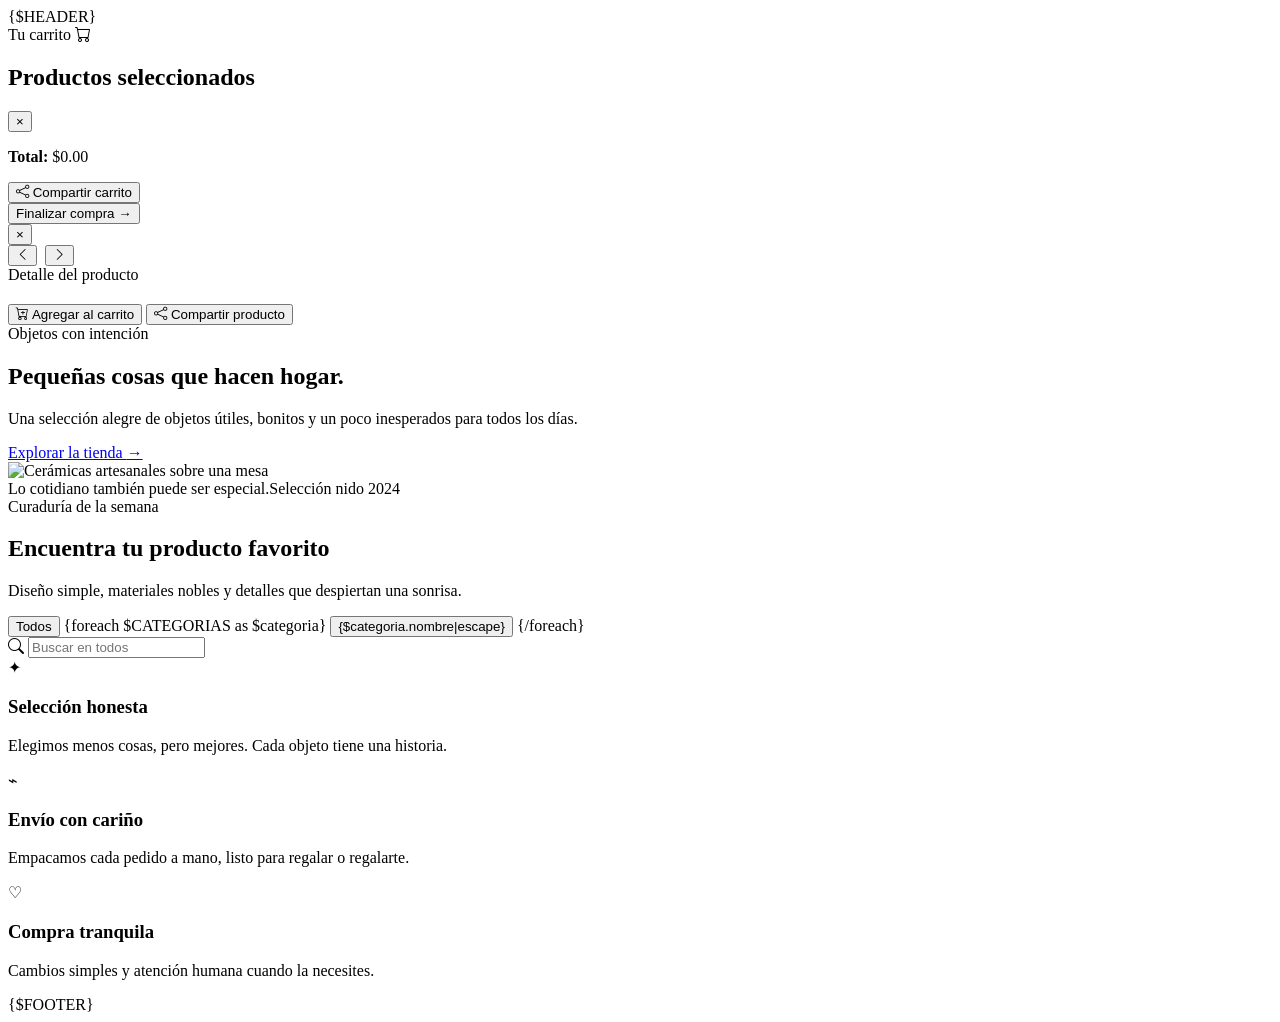
==== templates/index.html @ 660606b6 "subi tienda" ====
<!DOCTYPE html>
<html lang="es">
<head>
	<meta charset="UTF-8" />
	<meta name="viewport" content="width=device-width, initial-scale=1.0" />
	<meta name="description" content="Nido, bazar contemporáneo para pequeños descubrimientos cotidianos." />
	<title>Nido | Bazar cotidiano</title>
	<link rel="preconnect" href="https://fonts.googleapis.com" />
	<link rel="preconnect" href="https://fonts.gstatic.com" crossorigin />
	<link href="https://fonts.googleapis.com/css2?family=DM+Sans:wght@400;500;600;700&family=Fraunces:opsz,wght@9..144,500;600;700&display=swap" rel="stylesheet" />
    <link rel="stylesheet" href="https://cdn.jsdelivr.net/npm/bootstrap-icons@1.13.1/font/bootstrap-icons.min.css">	
	<!-- ALERTIFY -->
	<link rel="stylesheet" href="/tienda/libs/alertifyjs/css/alertify.min.css" />
	<link rel="stylesheet" href="/tienda/libs/alertifyjs/css/themes/default.min.css" />
	<script src="/tienda/libs/alertifyjs/alertify.min.js"></script>
	<script src="/tienda/libs/alertifyjs/settings.js"></script>
	<!-- CSS Y JS -->
	<link rel="stylesheet" href="/tienda/css/estilos.css?{$NO_CACHE}">
	<script src="/tienda/js/funciones.js?{$NO_CACHE}"></script>
</head>
<body>
	{$HEADER}
	<div class="cart-overlay" data-cart-close></div>
	<main id="tienda_carrito" class="floating-cart" aria-hidden="true">
		<div class="floating-cart-header">
			<div>
				<span class="eyebrow">Tu carrito <i class="bi bi-cart"></i></span>
				<h2>Productos seleccionados</h2>
			</div>
			<button class="cart-close" type="button" aria-label="Cerrar carrito" data-cart-close>×</button>
		</div>
		<div class="table-scroll">
			<table class="product-table">
				<!-- <thead><tr><th>Producto</th><th>Precio</th><th>Acciones</th></tr></thead> -->
				<tbody id="carrito-table-body">
				</tbody>
			</table>
		</div>
		<div class="cart-summary">
			<div>
				<p class="cart-total"><strong>Total:</strong> <span id="cart-total">$0.00</span></p>
				<button class="cart-share-btn" id="cart-share" type="button"><i class="bi bi-share"></i> Compartir carrito</button>
			</div>
			<button class="primary-btn" id="checkout-btn">Finalizar compra <span>→</span></button>
		</div>
	</main>
	<div id="product-modal" class="product-modal" aria-hidden="true" role="dialog" aria-modal="true" aria-labelledby="product-modal-title">
		<div class="product-modal-content">
			<button class="product-modal-close" type="button" aria-label="Cerrar detalle del producto" data-product-modal-close>×</button>
			<div class="product-modal-image-wrap">
				<button class="product-modal-arrow product-modal-arrow-prev" type="button" aria-label="Foto anterior"><i class="bi bi-chevron-left"></i></button>
				<img id="product-modal-image" src="" alt="" />
				<button class="product-modal-arrow product-modal-arrow-next" type="button" aria-label="Foto siguiente"><i class="bi bi-chevron-right"></i></button>
			</div>
			<div class="product-modal-info">
				<span class="eyebrow">Detalle del producto</span>
				<h2 id="product-modal-title"></h2>
				<p id="product-modal-description"></p>
				<strong id="product-modal-price" class="price"></strong>
				<button id="product-modal-add" class="primary-btn" type="button"><i class="bi bi-cart-plus"></i> Agregar al carrito</button>
				<button id="product-modal-share" class="whatsapp-btn" type="button"><i class="bi bi-share"></i> Compartir producto</button>
			</div>
		</div>
	</div>
	<main>
		<section class="hero" id="inicio">
			<div class="hero-copy">
				<span class="eyebrow">Objetos con intención</span>
				<h1>Pequeñas cosas que hacen hogar.</h1>
				<p>Una selección alegre de objetos útiles, bonitos y un poco inesperados para todos los días.</p>
				<a class="primary-btn" href="#productos">Explorar la tienda <span>→</span></a>
			</div>
			<div class="hero-art" aria-label="Selección de objetos para el hogar">
				<img src="https://images.unsplash.com/photo-1610701596007-11502861dcfa?auto=format&fit=crop&w=900&q=85" alt="Cerámicas artesanales sobre una mesa" />
				<div class="hero-note">Lo cotidiano también puede ser especial.<span>Selección nido 2024</span></div>
			</div>
		</section>
		<section class="shop-area" id="productos">
			<div class="section-wrap">
				<div class="section-heading">
					<div><span class="eyebrow">Curaduría de la semana</span><h2>Encuentra tu producto favorito</h2></div>
					<p>Diseño simple, materiales nobles y detalles que despiertan una sonrisa.</p>
				</div>
				<div class="toolbar">
					<div class="filters" aria-label="Filtrar productos">
						<button class="filter-btn active" data-filter="todos" onclick="buscarProductos('0')">Todos</button>
						{foreach $CATEGORIAS as $categoria}
						<button class="filter-btn" data-filter="{$categoria.nombre|lower|escape}" onclick="buscarProductos('{$categoria.id}')">{$categoria.nombre|escape}</button>
                    	{/foreach}
					</div>
					<label class="search"><i class="bi bi-search"></i> <input id="search" type="search" onkeyup="buscarProductos()" placeholder="Buscar en todos" aria-label="Buscar productos" /></label>
				</div>
				<div class="product-grid" id="product-grid">
				</div>
				<div class="benefits" id="nosotros">
					<div class="benefit"><span class="benefit-icon">✦</span><h3>Selección honesta</h3><p>Elegimos menos cosas, pero mejores. Cada objeto tiene una historia.</p></div>
					<div class="benefit"><span class="benefit-icon">⌁</span><h3>Envío con cariño</h3><p>Empacamos cada pedido a mano, listo para regalar o regalarte.</p></div>
					<div class="benefit"><span class="benefit-icon">♡</span><h3>Compra tranquila</h3><p>Cambios simples y atención humana cuando la necesites.</p></div>
				</div>
			</div>
		</section>
	</main>
	{$FOOTER}
	<script>
		function initializeSharedCart() {
			document.querySelector('#cart-share')?.addEventListener('click', compartirCarrito)
			cargarCarritoDesdeUrl()
		}
		if (document.readyState === 'loading') {
			document.addEventListener('DOMContentLoaded', initializeSharedCart)
		} else {
			initializeSharedCart()
		}
	</script>
</body>
</html>
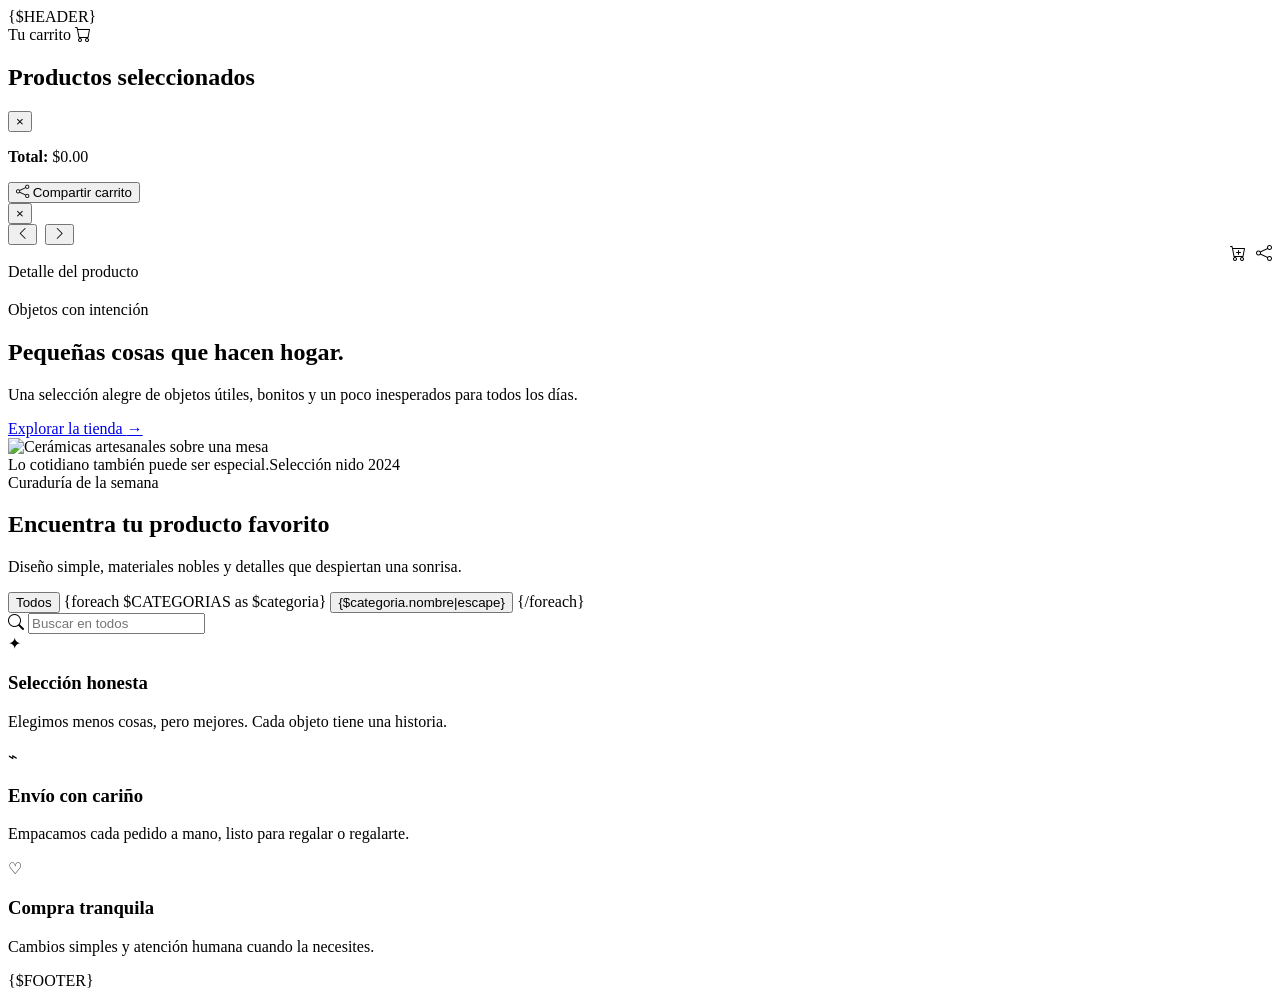
==== commit be198fb9: "termine de acomodar el diseño para cel" ====
--- a/templates/index.html
+++ b/templates/index.html
@@ -37,11 +37,9 @@
 			</table>
 		</div>
 		<div class="cart-summary">
-			<div>
-				<p class="cart-total"><strong>Total:</strong> <span id="cart-total">$0.00</span></p>
-				<button class="cart-share-btn" id="cart-share" type="button"><i class="bi bi-share"></i> Compartir carrito</button>
-			</div>
-			<button class="primary-btn" id="checkout-btn">Finalizar compra <span>→</span></button>
+			<p class="cart-total"><strong>Total:</strong> <span id="cart-total">$0.00</span></p>
+			<button class="cart-share-btn" id="cart-share" type="button"><i class="bi bi-share"></i> Compartir carrito</button>
+			<!-- <button class="primary-btn" id="cart-share">Compartir carrito <i class="bi bi-share"></i></button> -->
 		</div>
 	</main>
 	<div id="product-modal" class="product-modal" aria-hidden="true" role="dialog" aria-modal="true" aria-labelledby="product-modal-title">
@@ -53,12 +51,20 @@
 				<button class="product-modal-arrow product-modal-arrow-next" type="button" aria-label="Foto siguiente"><i class="bi bi-chevron-right"></i></button>
 			</div>
 			<div class="product-modal-info">
+				<div style="display: flex;justify-content: flex-end;">
+					<i class="bi bi-cart-plus icon" id="product-modal-add" style="margin-right: 10px;"></i>
+					<i class="bi bi-share icon" id="product-modal-share"></i>
+				</div>
 				<span class="eyebrow">Detalle del producto</span>
 				<h2 id="product-modal-title"></h2>
 				<p id="product-modal-description"></p>
 				<strong id="product-modal-price" class="price"></strong>
-				<button id="product-modal-add" class="primary-btn" type="button"><i class="bi bi-cart-plus"></i> Agregar al carrito</button>
-				<button id="product-modal-share" class="whatsapp-btn" type="button"><i class="bi bi-share"></i> Compartir producto</button>
+				<!-- <div style="display: flex;">
+					<i class="bi bi-cart-plus icon" id="product-modal-add" style="margin-right: 10px;"></i>
+					<i class="bi bi-share icon" id="product-modal-share"></i>
+				</div> -->
+				<!-- <button id="product-modal-add" class="primary-btn" type="button"><i class="bi bi-cart-plus"></i> Agregar al carrito</button>
+				<button id="product-modal-share" class="whatsapp-btn" type="button"><i class="bi bi-share"></i> Compartir producto</button> -->
 			</div>
 		</div>
 	</div>
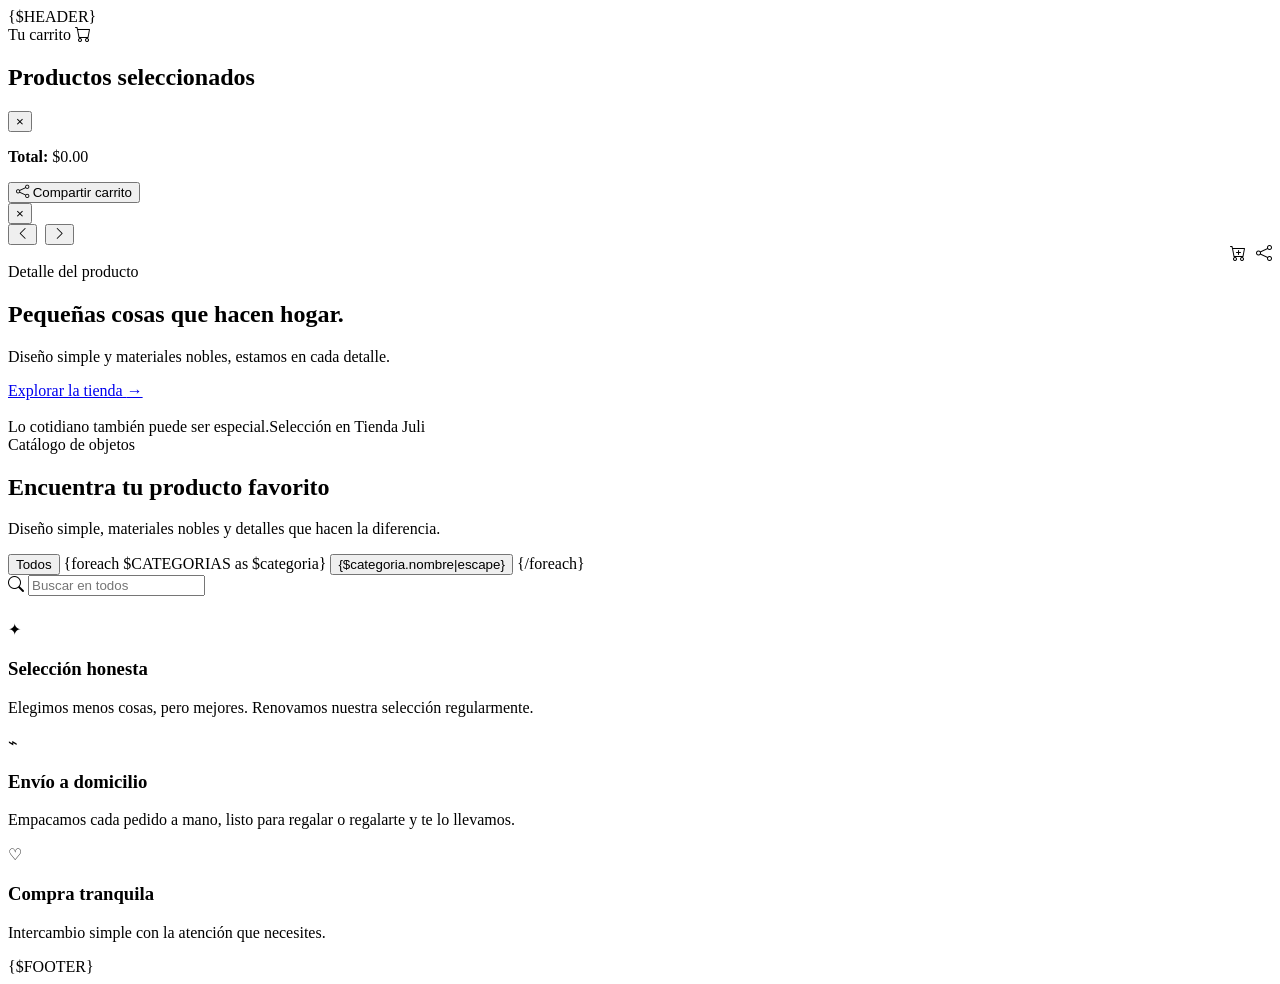
==== commit 1172a386: "Acomode para que elimine las imagenes, y acomode el diseño" ====
--- a/templates/index.html
+++ b/templates/index.html
@@ -4,7 +4,8 @@
 	<meta charset="UTF-8" />
 	<meta name="viewport" content="width=device-width, initial-scale=1.0" />
 	<meta name="description" content="Nido, bazar contemporáneo para pequeños descubrimientos cotidianos." />
-	<title>Nido | Bazar cotidiano</title>
+	<title>Tienda Juli</title>
+	<link rel="icon" type="image/svg+xml" href="/tienda/img/favicon.svg" />
 	<link rel="preconnect" href="https://fonts.googleapis.com" />
 	<link rel="preconnect" href="https://fonts.gstatic.com" crossorigin />
 	<link href="https://fonts.googleapis.com/css2?family=DM+Sans:wght@400;500;600;700&family=Fraunces:opsz,wght@9..144,500;600;700&display=swap" rel="stylesheet" />
@@ -71,21 +72,21 @@
 	<main>
 		<section class="hero" id="inicio">
 			<div class="hero-copy">
-				<span class="eyebrow">Objetos con intención</span>
+				<span class="eyebrow"></span>
 				<h1>Pequeñas cosas que hacen hogar.</h1>
-				<p>Una selección alegre de objetos útiles, bonitos y un poco inesperados para todos los días.</p>
+				<p>Diseño simple y materiales nobles, estamos en cada detalle.</p>
 				<a class="primary-btn" href="#productos">Explorar la tienda <span>→</span></a>
 			</div>
 			<div class="hero-art" aria-label="Selección de objetos para el hogar">
-				<img src="https://images.unsplash.com/photo-1610701596007-11502861dcfa?auto=format&fit=crop&w=900&q=85" alt="Cerámicas artesanales sobre una mesa" />
-				<div class="hero-note">Lo cotidiano también puede ser especial.<span>Selección nido 2024</span></div>
+				<img />
+				<div class="hero-note">Lo cotidiano también puede ser especial.<span>Selección en Tienda Juli</span></div>
 			</div>
 		</section>
 		<section class="shop-area" id="productos">
 			<div class="section-wrap">
 				<div class="section-heading">
-					<div><span class="eyebrow">Curaduría de la semana</span><h2>Encuentra tu producto favorito</h2></div>
-					<p>Diseño simple, materiales nobles y detalles que despiertan una sonrisa.</p>
+					<div><span class="eyebrow">Catálogo de objetos</span><h2>Encuentra tu producto favorito</h2></div>
+					<p>Diseño simple, materiales nobles y detalles que hacen la diferencia.</p>
 				</div>
 				<div class="toolbar">
 					<div class="filters" aria-label="Filtrar productos">
@@ -98,10 +99,11 @@
 				</div>
 				<div class="product-grid" id="product-grid">
 				</div>
+				<div id="product-pagination" class="pagination" style="display:flex; justify-content:center; align-items:center; gap:10px; flex-wrap:wrap; margin-top:24px;"></div>
 				<div class="benefits" id="nosotros">
-					<div class="benefit"><span class="benefit-icon">✦</span><h3>Selección honesta</h3><p>Elegimos menos cosas, pero mejores. Cada objeto tiene una historia.</p></div>
-					<div class="benefit"><span class="benefit-icon">⌁</span><h3>Envío con cariño</h3><p>Empacamos cada pedido a mano, listo para regalar o regalarte.</p></div>
-					<div class="benefit"><span class="benefit-icon">♡</span><h3>Compra tranquila</h3><p>Cambios simples y atención humana cuando la necesites.</p></div>
+					<div class="benefit"><span class="benefit-icon">✦</span><h3>Selección honesta</h3><p>Elegimos menos cosas, pero mejores. Renovamos nuestra selección regularmente.</p></div>
+					<div class="benefit"><span class="benefit-icon">⌁</span><h3>Envío a domicilio</h3><p>Empacamos cada pedido a mano, listo para regalar o regalarte y te lo llevamos.</p></div>
+					<div class="benefit"><span class="benefit-icon">♡</span><h3>Compra tranquila</h3><p>Intercambio simple con la atención que necesites.</p></div>
 				</div>
 			</div>
 		</section>
